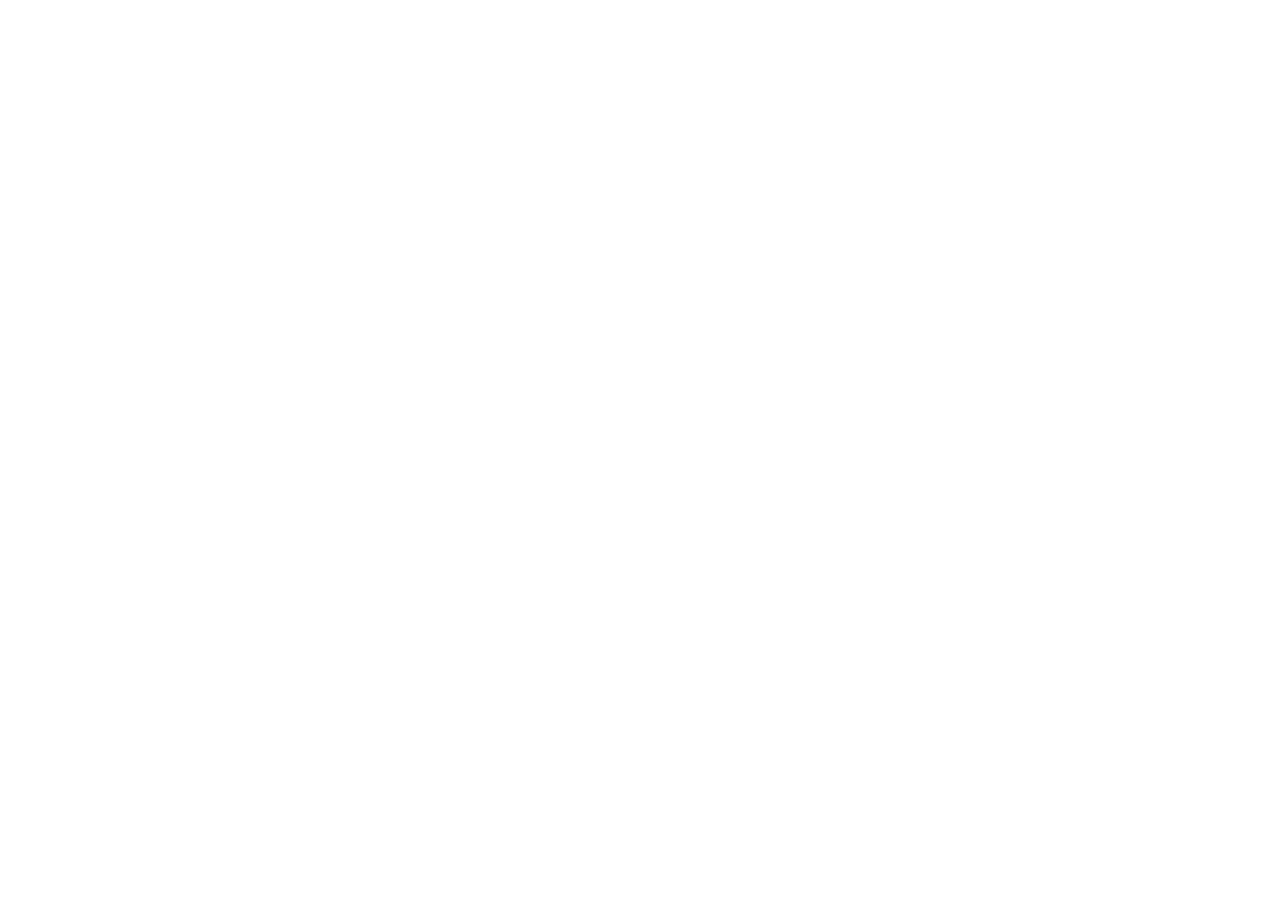
==== index.html @ 792133ab "add img" ====
<!DOCTYPE html>
<html lang="en">
<head>
    <meta charset="UTF-8">
    <meta http-equiv="X-UA-Compatible" content="IE=edge">
    <meta name="viewport" content="width=device-width, initial-scale=1.0">
    <title>Document</title>
</head>
<body>
    
</body>
</html>
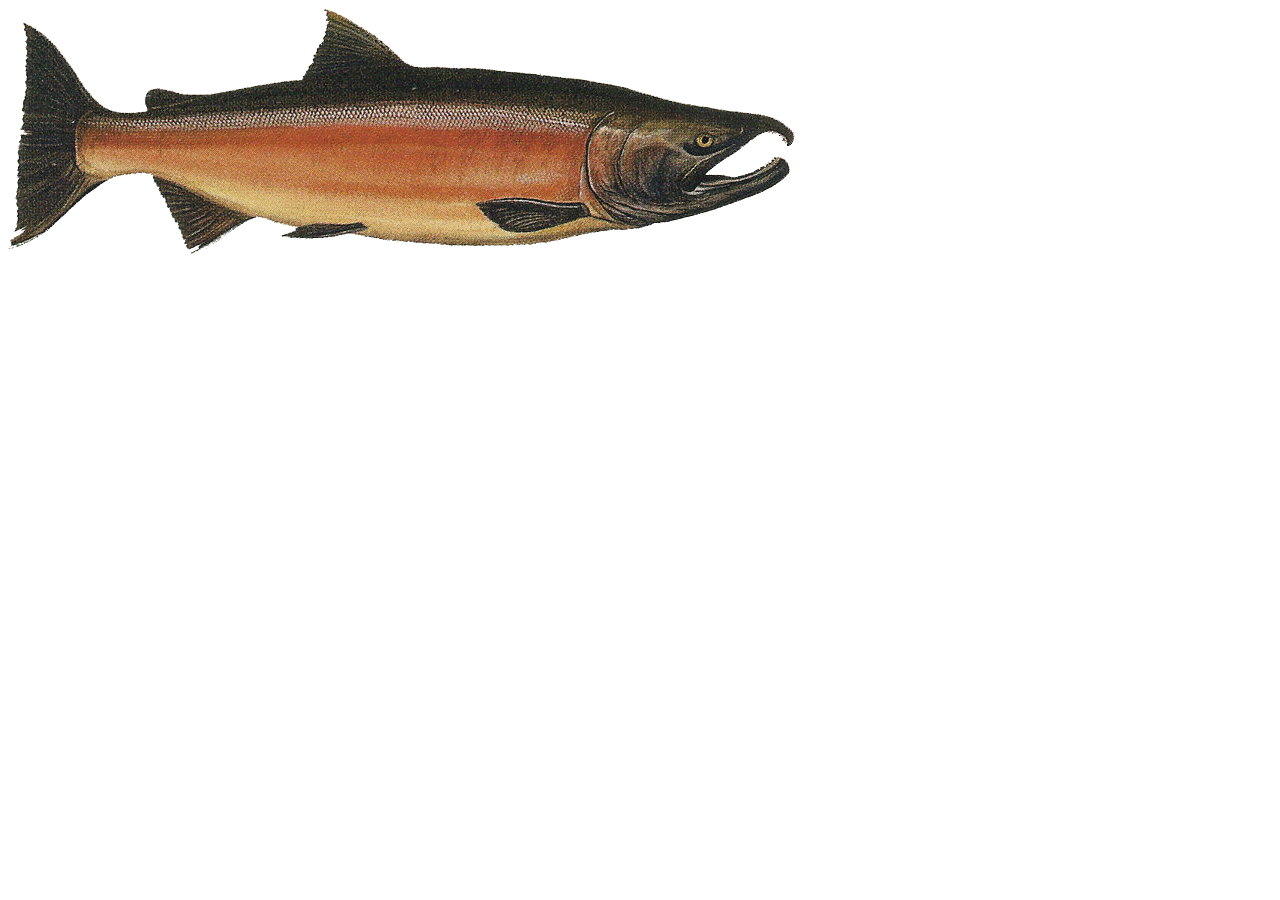
==== commit 127e1a5e: "img" ====
--- a/index.html
+++ b/index.html
@@ -7,6 +7,10 @@
     <title>Document</title>
 </head>
 <body>
+    <main>
+        
+        <img src="img/salmon.png" alt="salmon cookie">
+    </main>
     
 </body>
 </html>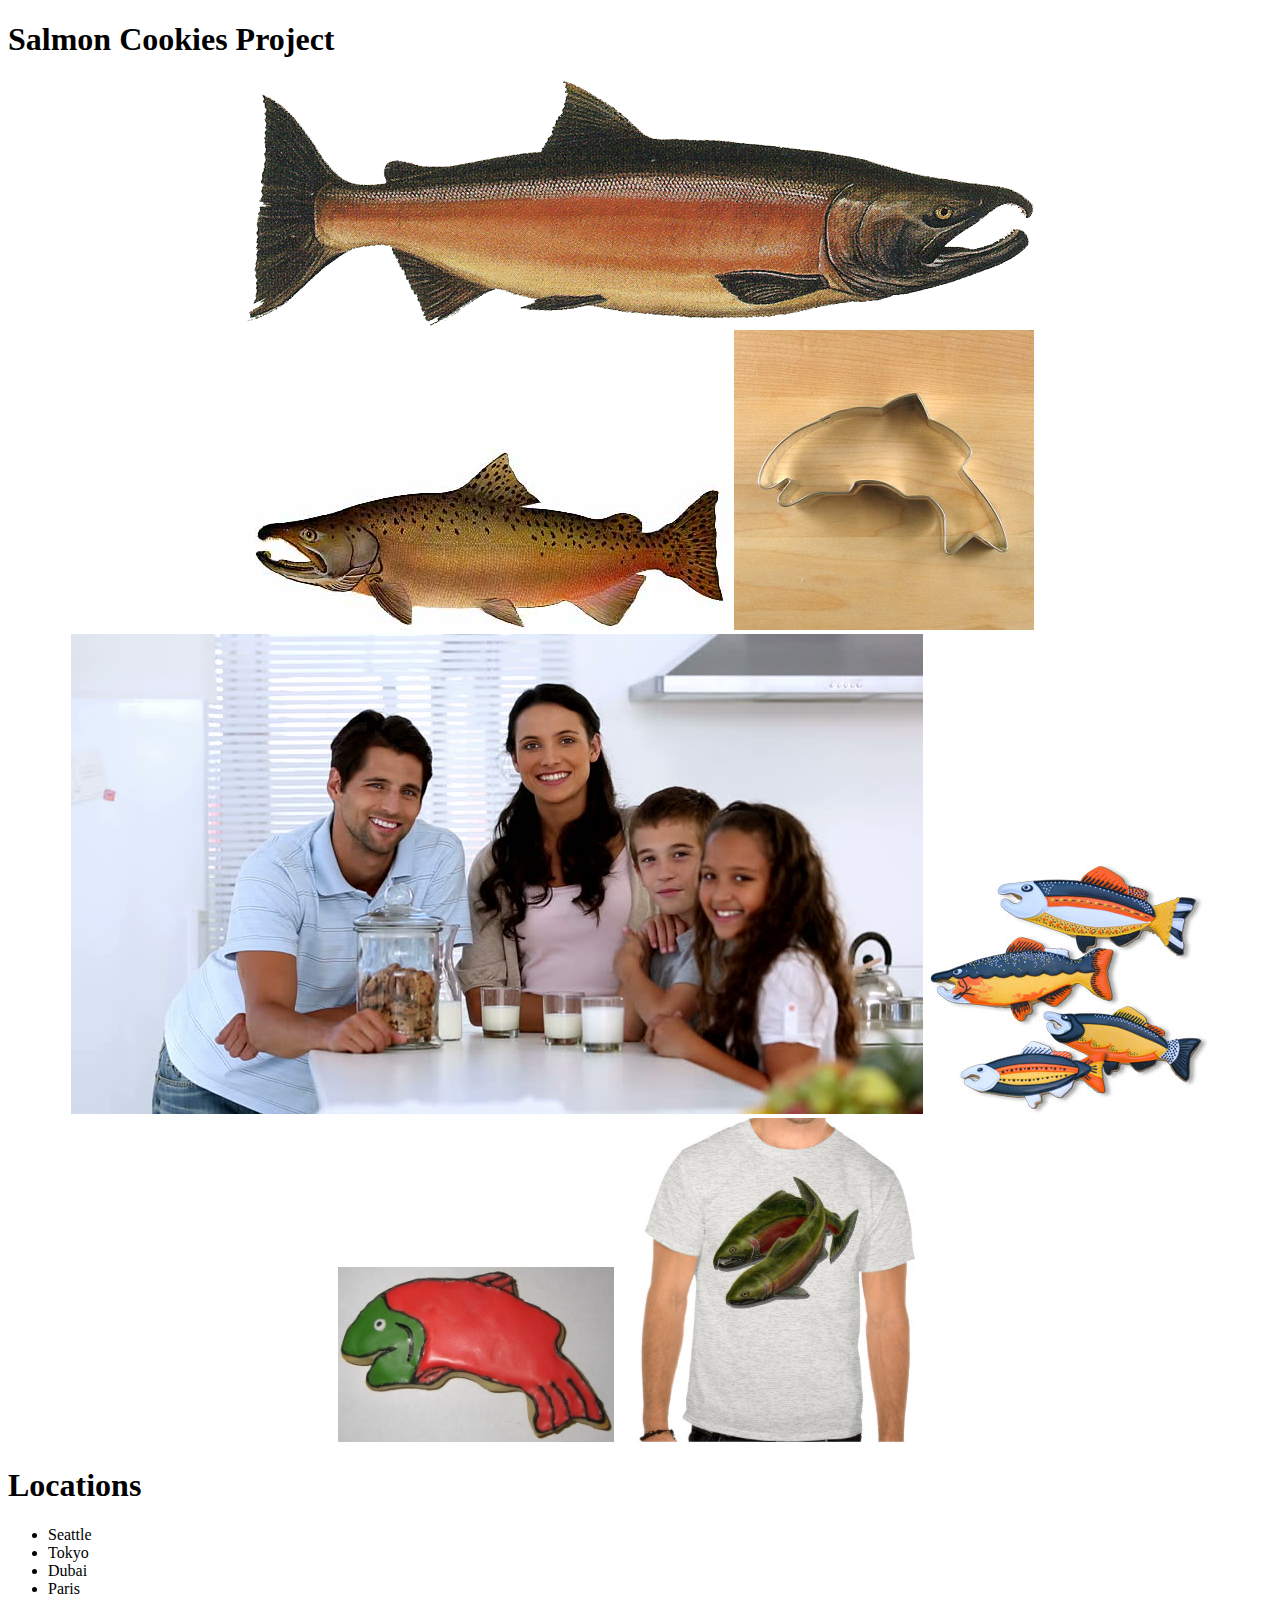
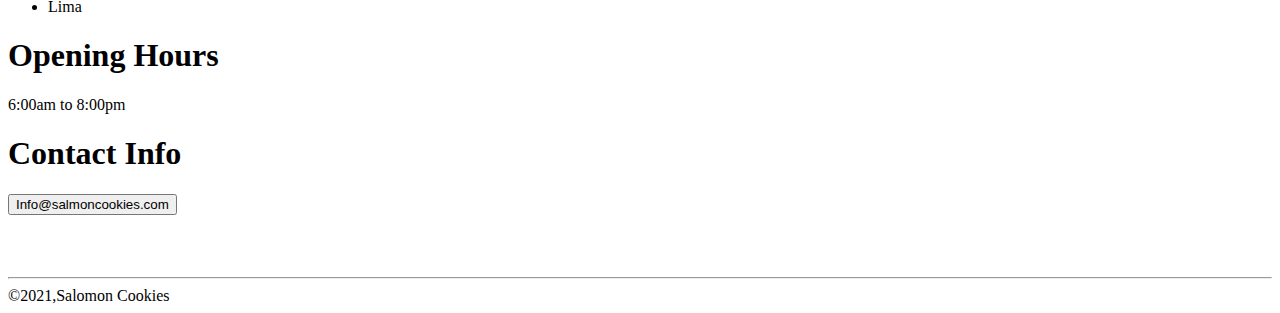
==== commit 4e3def43: "add html elements" ====
--- a/index.html
+++ b/index.html
@@ -4,13 +4,43 @@
     <meta charset="UTF-8">
     <meta http-equiv="X-UA-Compatible" content="IE=edge">
     <meta name="viewport" content="width=device-width, initial-scale=1.0">
-    <title>Document</title>
+    <title>Homepage</title>
 </head>
 <body>
+    <header>
+        <h1>Salmon Cookies Project </h1>
+    </header>
     <main>
-        
+        <center>
         <img src="img/salmon.png" alt="salmon cookie">
+        <img src="img/chinook.jpg">
+        <img src="img/cutter.jpeg">
+        <img src="img/family.jpg">
+        <img src="img/fish.jpg">
+        <img src="img/frosted-cookie.jpg">
+        <img src="img/shirt.jpg">
+        </center>
+        <h1>Locations</h1>
+        <ul>
+            <li>Seattle</li>
+            <li>Tokyo</li>
+            <li>Dubai</li>
+            <li>Paris</li>
+            <li>Lima</li> 
+        </ul>
+        <h1>Opening Hours</h1>
+        <p>6:00am to 8:00pm</p>
+        <h1>Contact Info</h1>
+        <button>Info@salmoncookies.com</button>
     </main>
+
+    <br>
+    <br>
+    <br>
+    <hr>
+    <footer>
+        &#169;2021,Salomon Cookies
+    </footer>
     
 </body>
 </html>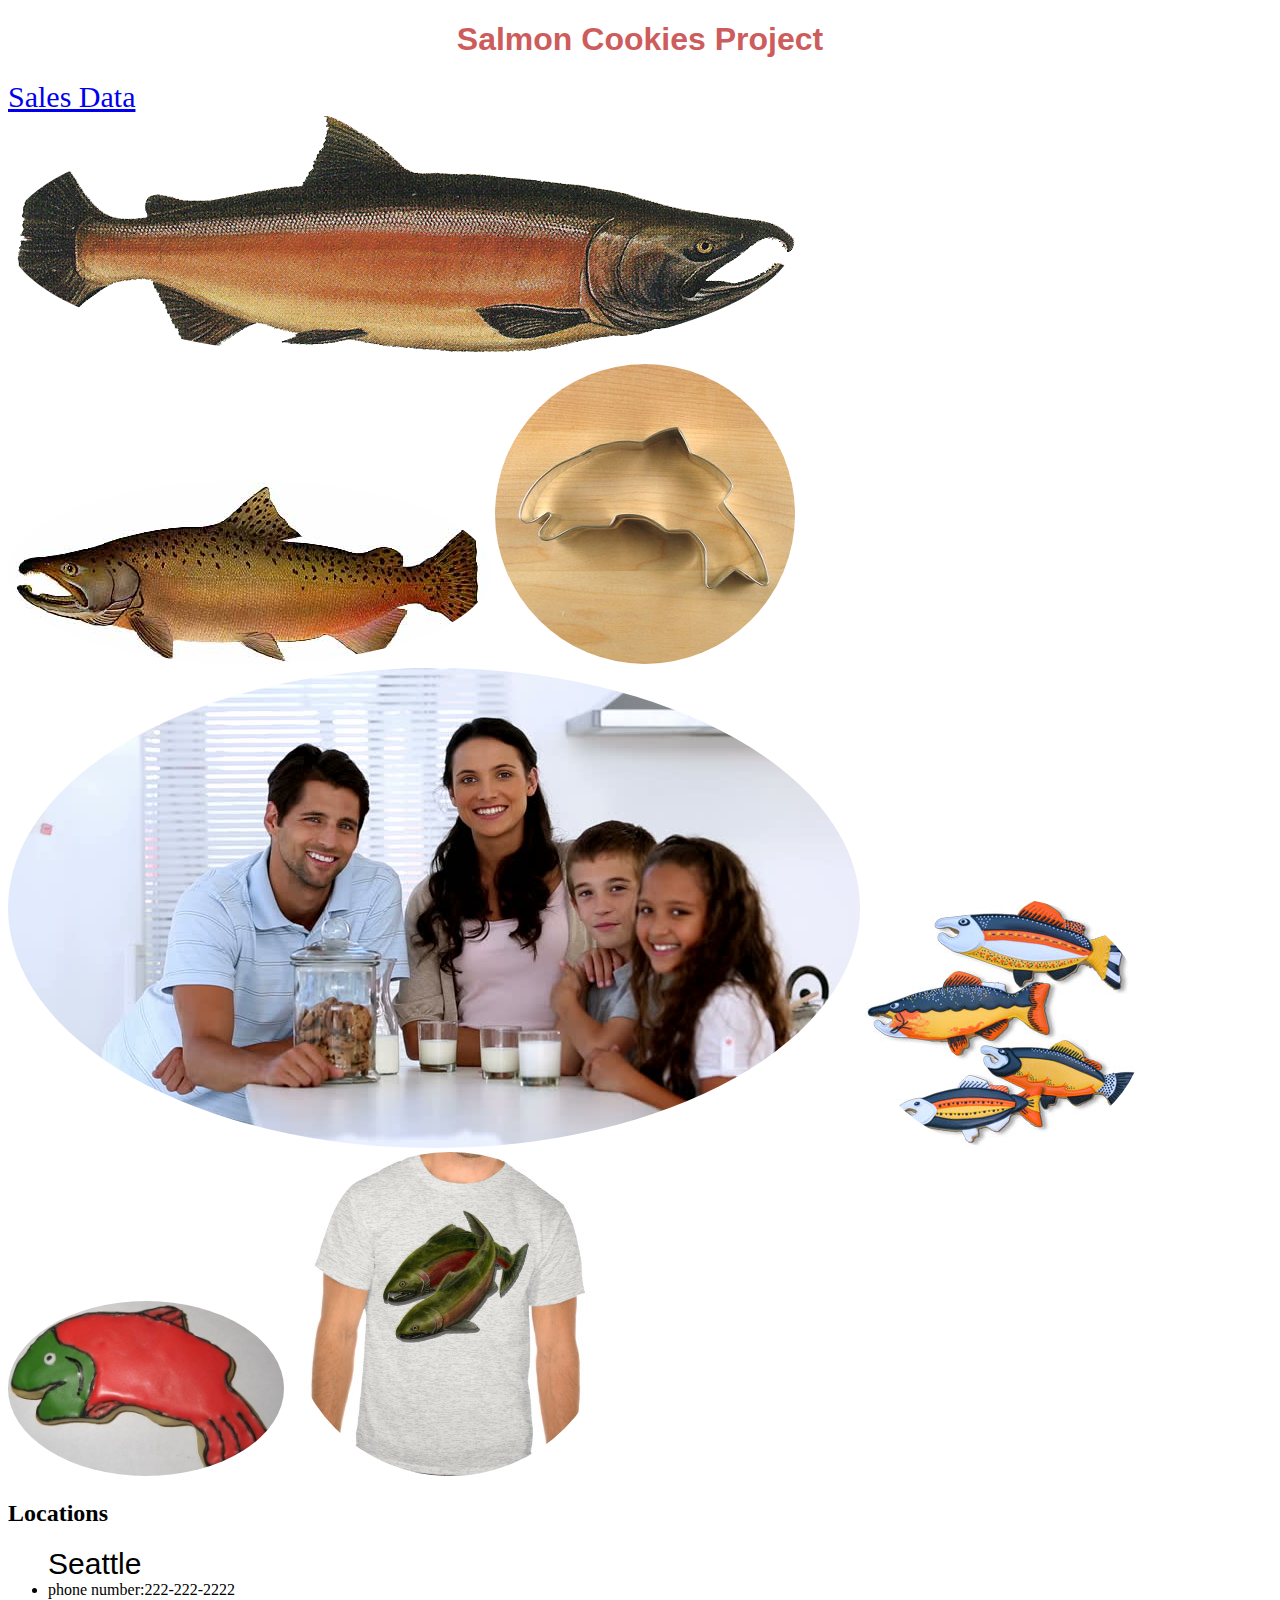
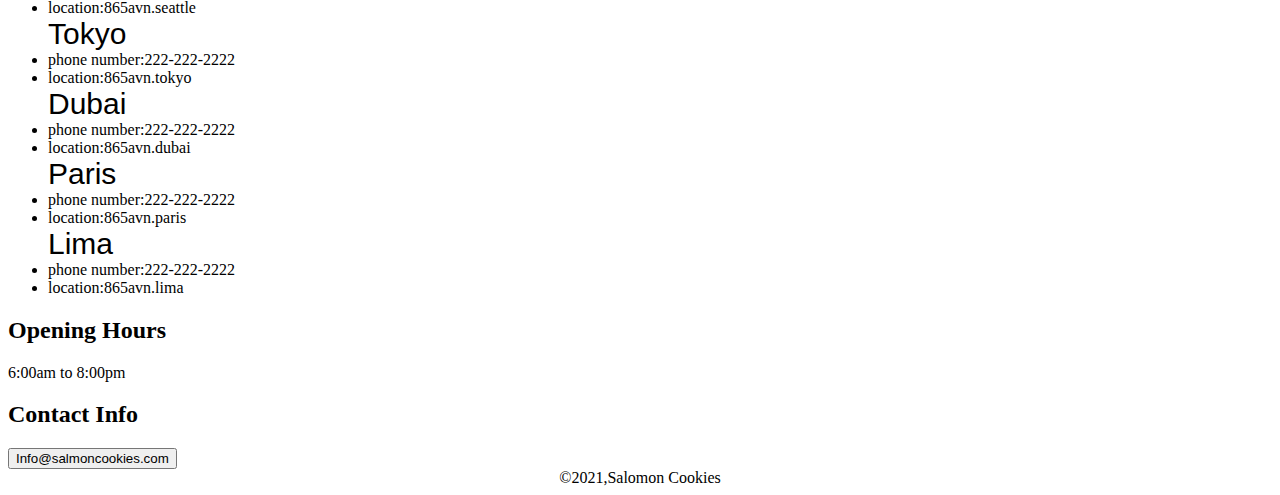
==== commit df9a9a03: "lab 8 styling" ====
--- a/index.html
+++ b/index.html
@@ -5,13 +5,15 @@
     <meta http-equiv="X-UA-Compatible" content="IE=edge">
     <meta name="viewport" content="width=device-width, initial-scale=1.0">
     <title>Homepage</title>
+    <link href="css/style.css" rel="stylesheet"/>
 </head>
 <body>
     <header>
         <h1>Salmon Cookies Project </h1>
+        <a href="sales.html">Sales Data</a>
     </header>
     <main>
-        <center>
+        <div>
         <img src="img/salmon.png" alt="salmon cookie">
         <img src="img/chinook.jpg">
         <img src="img/cutter.jpeg">
@@ -19,25 +21,32 @@
         <img src="img/fish.jpg">
         <img src="img/frosted-cookie.jpg">
         <img src="img/shirt.jpg">
-        </center>
-        <h1>Locations</h1>
+        </div>
+        <h2>Locations</h2>
         <ul>
-            <li>Seattle</li>
-            <li>Tokyo</li>
-            <li>Dubai</li>
-            <li>Paris</li>
-            <li>Lima</li> 
+            <div>Seattle</div>
+            <li>phone number:222-222-2222</li>
+            <li>location:865avn.seattle</li>
+            <div>Tokyo</div>
+            <li>phone number:222-222-2222</li>
+            <li>location:865avn.tokyo</li>
+            <div>Dubai</div>
+            <li>phone number:222-222-2222</li>
+            <li>location:865avn.dubai</li>
+            <div>Paris</div>
+            <li>phone number:222-222-2222</li>
+            <li>location:865avn.paris</li>
+            <div>Lima</div>
+            <li>phone number:222-222-2222</li>
+            <li>location:865avn.lima</li>
         </ul>
-        <h1>Opening Hours</h1>
+        <h2>Opening Hours</h2>
         <p>6:00am to 8:00pm</p>
-        <h1>Contact Info</h1>
+        <h2>Contact Info</h2>
         <button>Info@salmoncookies.com</button>
     </main>
 
-    <br>
-    <br>
-    <br>
-    <hr>
+    
     <footer>
         &#169;2021,Salomon Cookies
     </footer>
--- a/css/style.css
+++ b/css/style.css
@@ -0,0 +1,43 @@
+h1{
+    font-family: Verdana, Geneva, Tahoma, sans-serif;
+    color: indianred;
+    text-align: center;
+}
+a:visited{
+    color: green;
+}
+a{
+    font-size: 30px;
+}
+ul div{
+    font-family: Verdana, Geneva, Tahoma, sans-serif;
+    font-weight: 500;
+    font-size: 30px;
+}
+
+img{
+    border-radius: 50%;
+}
+th,td{
+    padding: 8px;
+    border-bottom: 1px solid cornflowerblue;
+    background-color:lightgray;
+}
+
+tables{
+    text-align: center;
+    width: 100%;
+    margin-top: 5%;
+    font-family: Verdana, Geneva, Tahoma, sans-serif;
+}
+button:hover{
+    color: green;
+}
+footer{
+    text-align: center;
+
+}
+table{
+    margin-left: auto;
+    margin-right: auto;
+}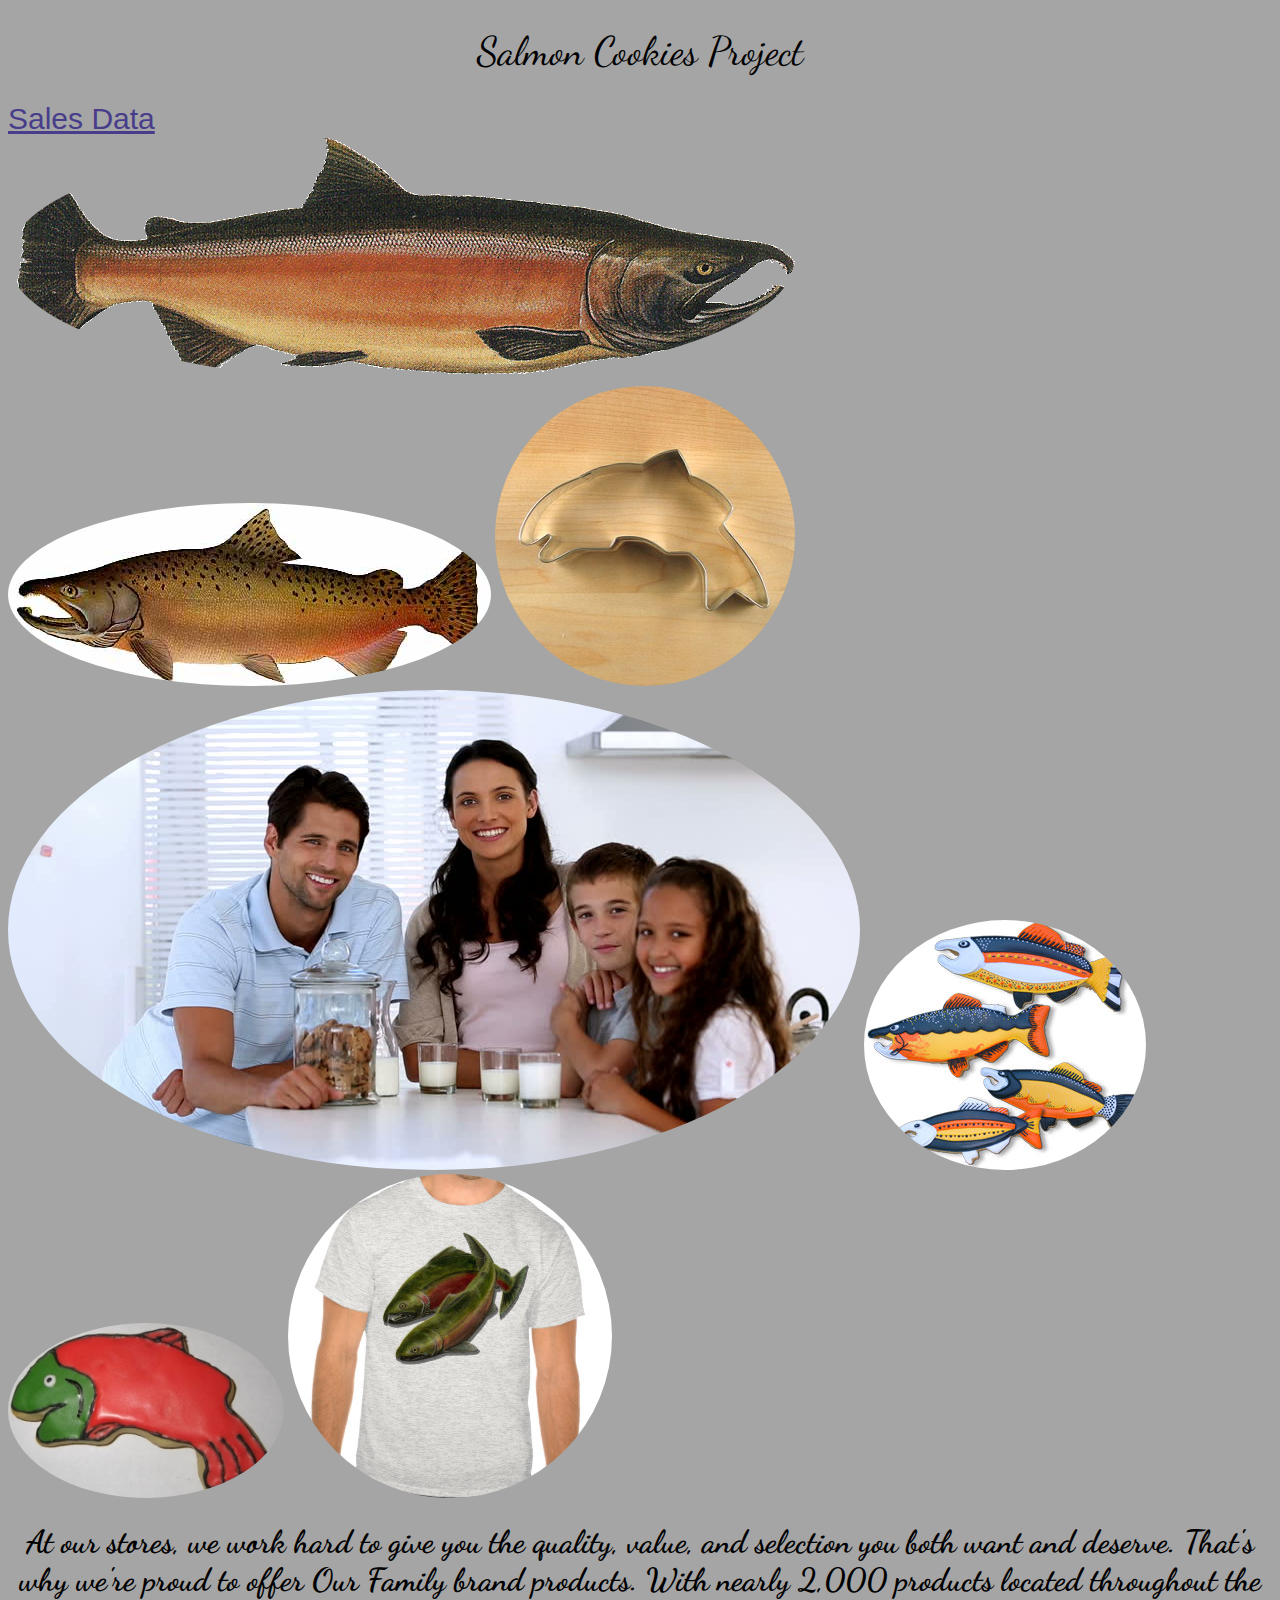
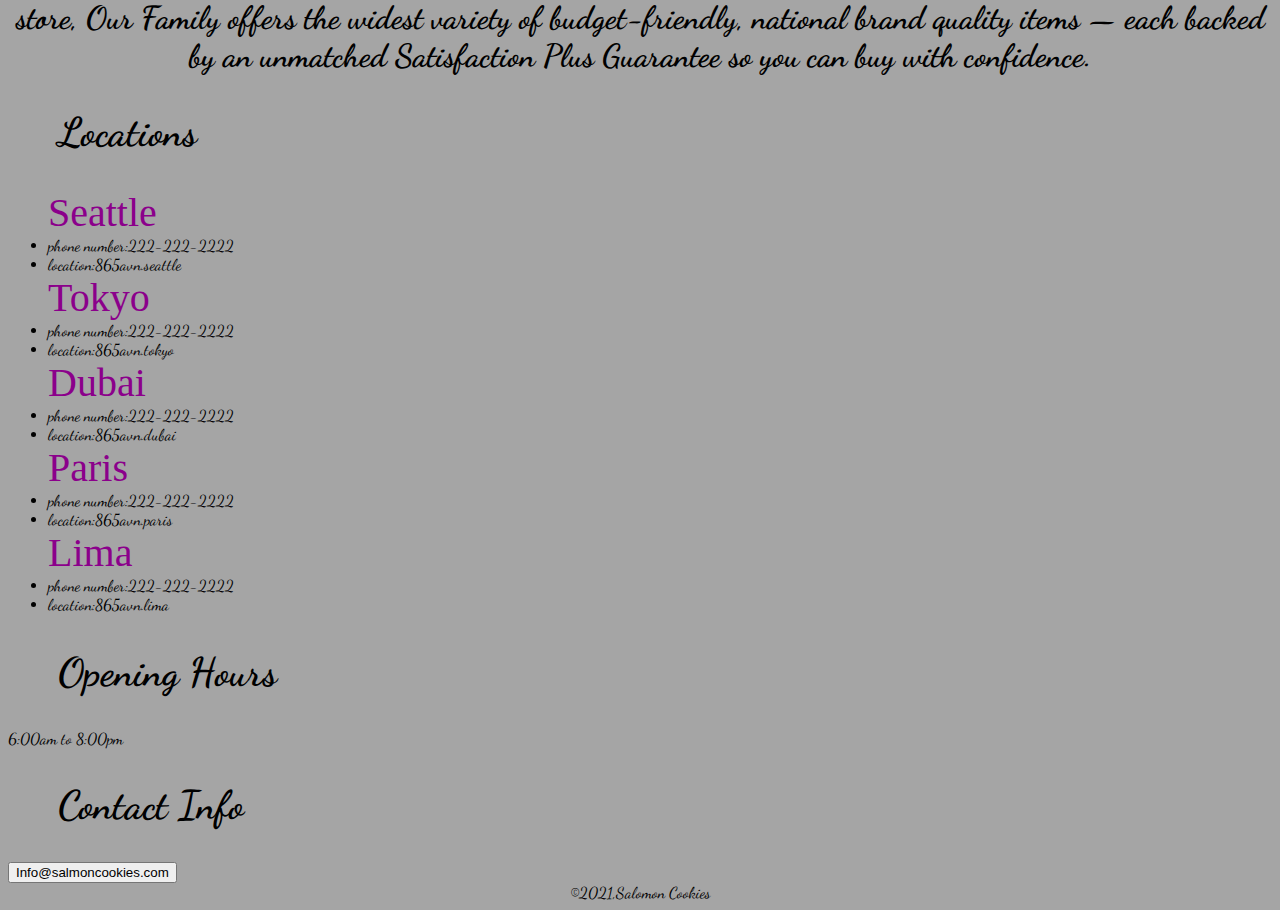
==== commit d02a41e0: "css" ====
--- a/index.html
+++ b/index.html
@@ -6,6 +6,7 @@
     <meta name="viewport" content="width=device-width, initial-scale=1.0">
     <title>Homepage</title>
     <link href="css/style.css" rel="stylesheet"/>
+    <link href="https://fonts.googleapis.com/css2?family=Dancing+Script:wght@600&display=swap" rel="stylesheet">
 </head>
 <body>
     <header>
@@ -22,6 +23,8 @@
         <img src="img/frosted-cookie.jpg">
         <img src="img/shirt.jpg">
         </div>
+        <h1>At our stores, we work hard to give you the quality, value, and selection you both want and deserve. That's why we're proud to offer Our Family brand products. With nearly 2,000 products located throughout the store, Our Family offers the widest variety of budget-friendly, national
+             brand quality items — each backed by an unmatched Satisfaction Plus Guarantee so you can buy with confidence.</h1>
         <h2>Locations</h2>
         <ul>
             <div>Seattle</div>
--- a/css/style.css
+++ b/css/style.css
@@ -1,26 +1,54 @@
+
+body{
+    background-color:rgb(165, 165, 165);
+    font-family: 'Dancing Script', cursive;
+}
+header h1{
+    font-family: 'Dancing Script', cursive;
+    color:black;
+    text-align: center;
+    font-size: 40px;
+    font-weight: 100;
+}
 h1{
-    font-family: Verdana, Geneva, Tahoma, sans-serif;
-    color: indianred;
     text-align: center;
 }
-a:visited{
-    color: green;
+h2{
+    color: rgp(99,51,100);
+    font-style: normal;
+    font-size: 40px;
+    font-family: 'Dancing Script', cursive;
+    margin-left: 50px;
+
 }
 a{
     font-size: 30px;
+    font-family: Arial, Helvetica, sans-serif;
+    color:darkslateblue;
 }
 ul div{
-    font-family: Verdana, Geneva, Tahoma, sans-serif;
+    font-family: 'Times New Roman', Times, serif;
     font-weight: 500;
-    font-size: 30px;
+    font-size: 40px;
+    color: darkmagenta;
 }
 
 img{
     border-radius: 50%;
+    position: relative;
+    animation-name: example;
+    animation-duration: 2s;
+    animation-direction: reverse;
+
+}
+@keyframes example{
+    0%{left:0px;top:0px}
+    100%{left:500px;top:0px}
 }
 th,td{
+    border-bottom: 1px solid rgb(39,28,28);
     padding: 8px;
-    border-bottom: 1px solid cornflowerblue;
+    border-bottom: 1px solid rgb(100, 149, 237);
     background-color:lightgray;
 }
 
@@ -28,10 +56,10 @@
     text-align: center;
     width: 100%;
     margin-top: 5%;
-    font-family: Verdana, Geneva, Tahoma, sans-serif;
+   
 }
 button:hover{
-    color: green;
+    color: rgb(161, 124, 156);
 }
 footer{
     text-align: center;
@@ -40,4 +68,16 @@
 table{
     margin-left: auto;
     margin-right: auto;
-}+}
+#storeform{
+    margin-left: 45%;
+    margin-right: 50%;
+    padding-bottom: 50px;
+}
+legend{
+    font-size: 20px;
+}
+label{
+    font-size: 20px;
+}
+
